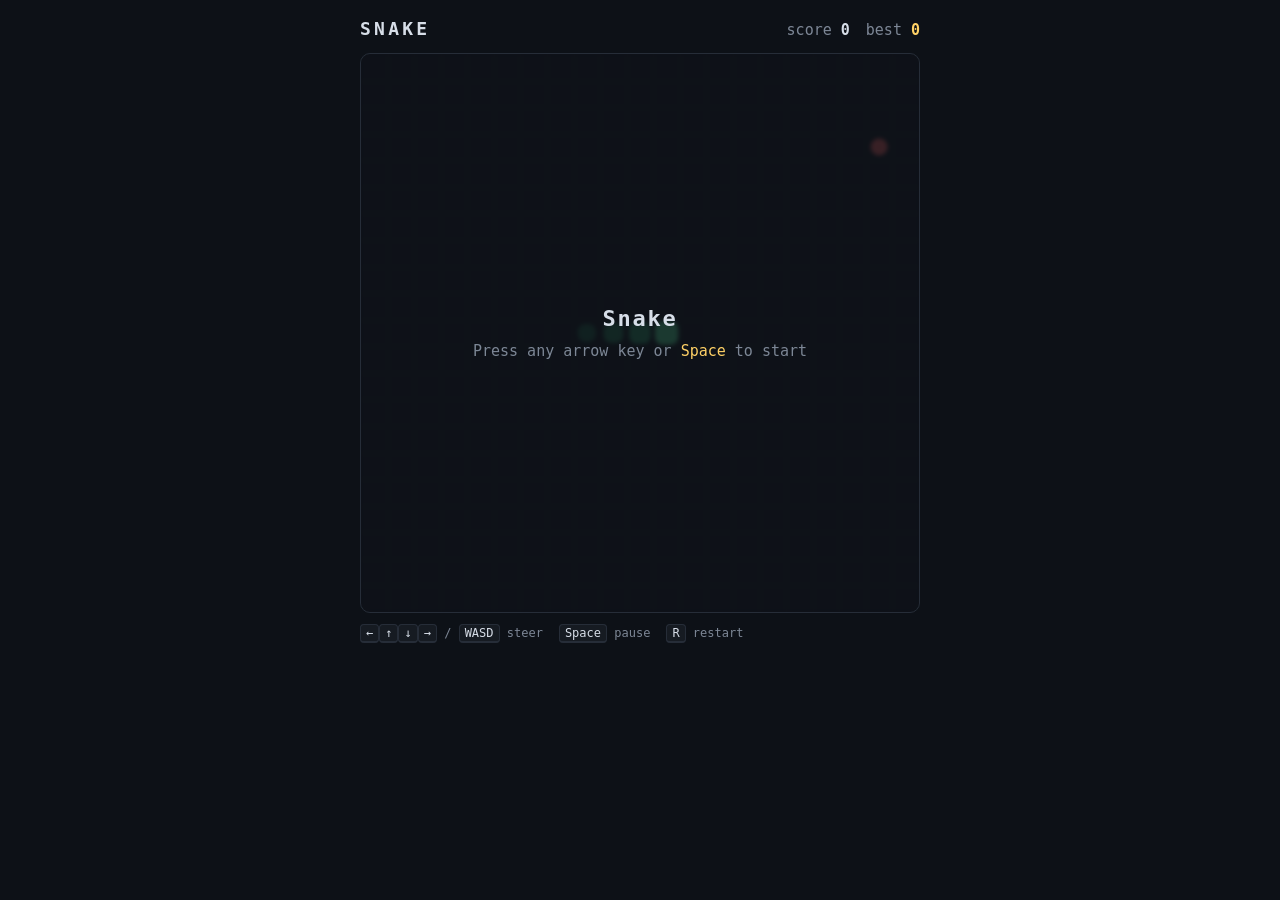
==== snake/index.html @ 496da5b4 "Add Quarto slides with animation and single-page LaTeX note" ====
<!DOCTYPE html>
<html lang="en">
<head>
<meta charset="utf-8">
<meta name="viewport" content="width=device-width, initial-scale=1, viewport-fit=cover">
<meta name="color-scheme" content="dark">
<title>Snake</title>
<link rel="icon" href="data:image/svg+xml,<svg xmlns='http://www.w3.org/2000/svg' viewBox='0 0 16 16'><text y='14' font-size='14'>🐍</text></svg>">
<style>
  :root {
    --bg: #0d1117;
    --panel: #161b22;
    --line: #262d38;
    --ink: #d7dee8;
    --muted: #7d8796;
    --snake: #3fd68c;
    --snake-dim: #1f7a51;
    --food: #ff6b6b;
    --accent: #ffd166;
  }

  * { box-sizing: border-box; }

  :root {
    /* Board edge: the smaller of a 560px cap, 90% of the narrow axis, or
       whatever is left after the header and footer (about 124px of chrome).
       Without the last term a landscape window sizes the board from its
       height and pushes the footer off-screen. */
    --size: min(560px, 90vmin, calc(100vh - 124px));
  }

  html, body {
    margin: 0;
    background: var(--bg);
    color: var(--ink);
    font: 500 15px/1.4 ui-monospace, SFMono-Regular, "SF Mono", Menlo, monospace;
    -webkit-tap-highlight-color: transparent;
  }

  body {
    display: flex;
    flex-direction: column;
    align-items: center;
    justify-content: center;
    gap: 12px;
    padding: 16px;
  }

  header {
    display: flex;
    align-items: baseline;
    gap: 16px;
    width: var(--size);
  }

  h1 {
    margin: 0;
    font-size: 18px;
    letter-spacing: 0.18em;
    text-transform: uppercase;
    font-weight: 600;
  }

  .stats {
    display: flex;
    gap: 16px;
    margin-left: auto;
    color: var(--muted);
    font-variant-numeric: tabular-nums;
  }

  .stats b { color: var(--ink); font-weight: 600; }
  .stats .best b { color: var(--accent); }

  .stage {
    position: relative;
    width: var(--size);
    aspect-ratio: 1;
    background: var(--panel);
    border: 1px solid var(--line);
    border-radius: 10px;
    overflow: hidden;
  }

  canvas { display: block; width: 100%; height: 100%; touch-action: none; }

  .overlay {
    position: absolute;
    inset: 0;
    display: none;
    flex-direction: column;
    align-items: center;
    justify-content: center;
    gap: 6px;
    text-align: center;
    background: rgba(13, 17, 23, 0.82);
    backdrop-filter: blur(2px);
    padding: 20px;
  }

  .overlay.show { display: flex; }
  .overlay h2 { margin: 0; font-size: 22px; letter-spacing: 0.08em; }
  .overlay p { margin: 0; color: var(--muted); }
  .overlay .key { color: var(--accent); }

  footer {
    width: var(--size);
    display: flex;
    flex-wrap: wrap;
    gap: 4px 16px;
    color: var(--muted);
    font-size: 12px;
  }

  kbd {
    font: inherit;
    background: var(--panel);
    border: 1px solid var(--line);
    border-bottom-width: 2px;
    border-radius: 4px;
    padding: 1px 5px;
    color: var(--ink);
  }
</style>
</head>
<body>

<header>
  <h1>Snake</h1>
  <div class="stats">
    <span>score <b id="score">0</b></span>
    <span class="best">best <b id="best">0</b></span>
  </div>
</header>

<div class="stage">
  <canvas id="board" width="500" height="500" aria-label="Snake board"></canvas>
  <div class="overlay show" id="overlay">
    <h2 id="overlayTitle">Snake</h2>
    <p id="overlayBody">Press any arrow key or <span class="key">Space</span> to start</p>
  </div>
</div>

<footer>
  <span><kbd>←</kbd><kbd>↑</kbd><kbd>↓</kbd><kbd>→</kbd> / <kbd>WASD</kbd> steer</span>
  <span><kbd>Space</kbd> pause</span>
  <span><kbd>R</kbd> restart</span>
</footer>

<script>
"use strict";

/* ------------------------------------------------------------------ *
 * Game constants
 * ------------------------------------------------------------------ */

const COLS = 21;
const ROWS = 21;
const TICK_MS = 110;          // milliseconds between snake moves
const START_LENGTH = 4;

/* Rotating-board variant. Every `spinEvery` pellets the world turns a
   quarter: the snake's body and the food are carried round, but the
   direction of travel is *not* — the board spins underneath you. A spin
   is therefore never an instant death (see pickHeading), but it leaves
   you travelling in a direction that no longer matches your own body. */
const SPIN_EVERY = 4;         // pellets per quarter turn
const SPIN_GRACE_MS = 320;    // simulation pause so the board can be re-read

const DIRS = {
  up:    { x: 0, y: -1 },
  down:  { x: 0, y: 1 },
  left:  { x: -1, y: 0 },
  right: { x: 1, y: 0 },
};

// Quarter-turn images of a heading. Clockwise: right -> down -> left -> up.
const CW = { up: "right", right: "down", down: "left", left: "up" };
const CCW = { up: "left", left: "down", down: "right", right: "up" };

const KEY_DIRS = {
  ArrowUp: "up", ArrowDown: "down", ArrowLeft: "left", ArrowRight: "right",
  KeyW: "up", KeyS: "down", KeyA: "left", KeyD: "right",
};

/* ------------------------------------------------------------------ *
 * Deterministic RNG so the self-test can replay a game exactly.
 * ------------------------------------------------------------------ */

function makeRng(seed) {
  let a = seed >>> 0;
  return function rng() {
    a = (a + 0x6d2b79f5) >>> 0;
    let t = a;
    t = Math.imul(t ^ (t >>> 15), t | 1);
    t ^= t + Math.imul(t ^ (t >>> 7), t | 61);
    return ((t ^ (t >>> 14)) >>> 0) / 4294967296;
  };
}

const key = (p) => p.x + "," + p.y;

/* ------------------------------------------------------------------ *
 * Game state
 * ------------------------------------------------------------------ */

function createGame(options = {}) {
  const cols = options.cols ?? COLS;
  const rows = options.rows ?? ROWS;
  const startY = Math.floor(rows / 2);
  const startX = Math.floor(cols / 2) - Math.floor(START_LENGTH / 2);

  const snake = options.snake
    ?? Array.from({ length: START_LENGTH }, (_, i) => ({ x: startX + START_LENGTH - 1 - i, y: startY }));

  const game = {
    cols,
    rows,
    snake,
    dir: options.dir ?? "right",
    queued: [],           // buffered turns, consumed one per tick
    food: options.food ?? null,
    score: 0,
    status: "ready",      // ready | running | paused | over
    rng: makeRng(options.seed ?? 1),
    elapsed: 0,
    spins: 0,             // quarter turns taken so far
    grace: 0,             // ms of re-reading time left after a spin
    events: [],           // one-shot notices drained by the UI each tick
  };

  if (!game.food) game.food = spawnFood(game);
  return game;
}

function freeCells(game) {
  const taken = new Set(game.snake.map(key));
  const cells = [];
  for (let y = 0; y < game.rows; y++) {
    for (let x = 0; x < game.cols; x++) {
      if (!taken.has(x + "," + y)) cells.push({ x, y });
    }
  }
  return cells;
}

function spawnFood(game) {
  const cells = freeCells(game);
  if (cells.length === 0) return null;   // board is full — nothing left to place
  return cells[Math.floor(game.rng() * cells.length)];
}

/* ------------------------------------------------------------------ *
 * Rotation

   Rotating a square board is a bijection on its cells: distinct cells
   stay distinct, and in-bounds cells stay in-bounds. So carrying the
   whole snake round can never overlap it with itself, push it off the
   board, or drop the food inside it. A spin therefore never kills you
   on the spot — the only way a spin gets you killed is that it leaves
   your direction of travel pointing somewhere your body is about to be.

   The direction deliberately does *not* rotate with the world. Turning
   the heading too would make the spin a pure relabeling: the game would
   be exactly equivalent to no rotation at all, just harder to look at.
 * ------------------------------------------------------------------ */

function rotateDelta(dx, dy, times) {
  let x = dx;
  let y = dy;
  for (let i = 0; i < ((times % 4) + 4) % 4; i++) {
    const nx = -y;          // clockwise on a y-down screen
    const ny = x;
    x = nx;
    y = ny;
  }
  return { x, y };
}

function rotatePoint(p, n, times) {
  const r = rotateDelta(p.x - (n - 1) / 2, p.y - (n - 1) / 2, times);
  return { x: Math.round(r.x + (n - 1) / 2), y: Math.round(r.y + (n - 1) / 2) };
}

// Direction of the next spin: +1 clockwise, -1 counter-clockwise, alternating.
function nextSpin(game) {
  return game.spins % 2 === 0 ? 1 : -1;
}

function spinBoard(game) {
  const times = nextSpin(game);
  const n = game.cols;
  game.snake = game.snake.map((p) => rotatePoint(p, n, times));
  if (game.food) game.food = rotatePoint(game.food, n, times);
  game.spins += times;
  game.grace = SPIN_GRACE_MS;
  game.events.push({ type: "spin", times });
  return times;
}

/* ------------------------------------------------------------------ *
 * Rules — one tick of the game
 * ------------------------------------------------------------------ */

function enqueueTurn(game, name) {
  if (!(name in DIRS)) return;
  const last = game.queued.length ? game.queued[game.queued.length - 1] : game.dir;
  if (name === last) return;                                     // no-ops
  if (DIRS[name].x === -DIRS[last].x && DIRS[name].y === -DIRS[last].y) return;  // no reversing
  if (game.queued.length < 3) game.queued.push(name);
}

function step(game) {
  if (game.status !== "running") return;

  // After a spin the simulation holds still for a beat so the board can be
  // re-read. Frozen here rather than in the UI so a replay is reproducible.
  if (game.grace > 0) {
    game.grace = Math.max(0, game.grace - TICK_MS);
    return;
  }

  if (game.queued.length) game.dir = game.queued.shift();
  const d = DIRS[game.dir];
  const head = game.snake[0];
  const next = { x: head.x + d.x, y: head.y + d.y };

  if (next.x < 0 || next.x >= game.cols || next.y < 0 || next.y >= game.rows) {
    game.status = "over";
    return;
  }

  const eating = game.food && next.x === game.food.x && next.y === game.food.y;

  // The tail cell vacates this tick unless we grow, so it is legal to move into.
  const body = eating ? game.snake : game.snake.slice(0, -1);
  if (body.some((seg) => seg.x === next.x && seg.y === next.y)) {
    game.status = "over";
    return;
  }

  game.snake.unshift(next);
  if (eating) {
    game.score += 1;
    game.food = spawnFood(game);
    if (!game.food) {
      game.status = "won";
    } else if (canRotate(game) && game.score % SPIN_EVERY === 0) {
      spinBoard(game);
    }
  } else {
    game.snake.pop();
  }
}

/* ------------------------------------------------------------------ *
 * Rendering
 * ------------------------------------------------------------------ */

const canvas = document.getElementById("board");
const ctx = canvas.getContext("2d");
const scoreEl = document.getElementById("score");
const bestEl = document.getElementById("best");
const overlay = document.getElementById("overlay");
const overlayTitle = document.getElementById("overlayTitle");
const overlayBody = document.getElementById("overlayBody");

let cell = 500 / COLS;

function resize() {
  const dpr = window.devicePixelRatio || 1;
  const size = canvas.clientWidth || 500;
  canvas.width = Math.round(size * dpr);
  canvas.height = Math.round(size * dpr);
  ctx.setTransform(dpr, 0, 0, dpr, 0, 0);
  cell = size / game.cols;
}

function draw() {
  const size = canvas.clientWidth || 500;
  ctx.clearRect(0, 0, size, size);

  // board grid
  ctx.strokeStyle = "rgba(255,255,255,0.035)";
  ctx.lineWidth = 1;
  ctx.beginPath();
  for (let i = 1; i < game.cols; i++) {
    ctx.moveTo(Math.round(i * cell) + 0.5, 0);
    ctx.lineTo(Math.round(i * cell) + 0.5, size);
  }
  for (let j = 1; j < game.rows; j++) {
    ctx.moveTo(0, Math.round(j * cell) + 0.5);
    ctx.lineTo(size, Math.round(j * cell) + 0.5);
  }
  ctx.stroke();

  // food
  if (game.food) {
    const fx = (game.food.x + 0.5) * cell;
    const fy = (game.food.y + 0.5) * cell;
    ctx.fillStyle = getComputedStyle(document.documentElement).getPropertyValue("--food").trim() || "#ff6b6b";
    ctx.beginPath();
    ctx.arc(fx, fy, cell * 0.32, 0, Math.PI * 2);
    ctx.fill();
  }

  // snake — tail first so the head sits on top
  for (let i = game.snake.length - 1; i >= 0; i--) {
    const seg = game.snake[i];
    const t = game.snake.length === 1 ? 1 : 1 - i / (game.snake.length - 1);
    const pad = cell * (0.06 + 0.10 * (1 - t));
    ctx.fillStyle = i === 0
      ? "#5ef3a5"
      : `rgba(63, 214, 140, ${(0.42 + 0.5 * t).toFixed(3)})`;
    roundRect(seg.x * cell + pad, seg.y * cell + pad, cell - pad * 2, cell - pad * 2, cell * 0.28);
  }
}

function roundRect(x, y, w, h, r) {
  const radius = Math.min(r, w / 2, h / 2);
  ctx.beginPath();
  if (ctx.roundRect) {
    ctx.roundRect(x, y, w, h, radius);
  } else {                                  // Safari < 16
    ctx.moveTo(x + radius, y);
    ctx.arcTo(x + w, y, x + w, y + h, radius);
    ctx.arcTo(x + w, y + h, x, y + h, radius);
    ctx.arcTo(x, y + h, x, y, radius);
    ctx.arcTo(x, y, x + w, y, radius);
  }
  ctx.fill();
}

/* ------------------------------------------------------------------ *
 * Screen state
 * ------------------------------------------------------------------ */

let best = 0;
try { best = Number(localStorage.getItem("snake.best")) || 0; } catch { /* private mode */ }

function saveBest() {
  if (game.score <= best) return;
  best = game.score;
  try { localStorage.setItem("snake.best", String(best)); } catch { /* private mode */ }
}

function showOverlay(title, body) {
  overlayTitle.textContent = title;
  overlayBody.innerHTML = body;
  overlay.classList.add("show");
}

function hideOverlay() {
  overlay.classList.remove("show");
}

function syncHud() {
  scoreEl.textContent = String(game.score);
  bestEl.textContent = String(best);
}

function reset() {
  game = createGame({ seed: (Date.now() ^ Math.floor(Math.random() * 1e9)) >>> 0 });
  syncHud();
  showOverlay("Snake", "Press any arrow key or <span class=\"key\">Space</span> to start");
  draw();
}

/* ------------------------------------------------------------------ *
 * Input
 * ------------------------------------------------------------------ */

function startOrResume() {
  if (game.status === "over" || game.status === "won") { reset(); return; }
  game.status = "running";
  hideOverlay();
}

function handleTurn(name) {
  if (game.status === "ready") startOrResume();
  if (game.status !== "running") return;
  enqueueTurn(game, name);
}

function togglePause() {
  if (game.status === "running") {
    game.status = "paused";
    showOverlay("Paused", "Press <span class=\"key\">Space</span> to resume");
  } else if (game.status === "paused") {
    startOrResume();
  } else if (game.status === "ready") {
    startOrResume();
  }
}

document.addEventListener("keydown", (event) => {
  if (event.repeat) return;
  const dir = KEY_DIRS[event.code];
  if (dir) {
    event.preventDefault();
    handleTurn(dir);
    return;
  }
  if (event.code === "Space") { event.preventDefault(); togglePause(); return; }
  if (event.code === "KeyR") { event.preventDefault(); reset(); }
});

// Swipe input for touch devices.
let touchStart = null;
canvas.addEventListener("touchstart", (event) => {
  touchStart = { x: event.touches[0].clientX, y: event.touches[0].clientY };
}, { passive: true });

canvas.addEventListener("touchend", (event) => {
  if (!touchStart) return;
  const dx = event.changedTouches[0].clientX - touchStart.x;
  const dy = event.changedTouches[0].clientY - touchStart.y;
  touchStart = null;
  if (Math.abs(dx) < 24 && Math.abs(dy) < 24) { togglePause(); return; }
  handleTurn(Math.abs(dx) > Math.abs(dy) ? (dx > 0 ? "right" : "left") : (dy > 0 ? "down" : "up"));
});

function announceEnd() {
  saveBest();
  syncHud();
  const reason = game.status === "won" ? "Board full — you win." : `Score ${game.score}.`;
  showOverlay(game.status === "won" ? "You win" : "Game over",
    `${reason} Press <span class=\"key\">R</span> or <span class=\"key\">Space</span> to play again`);
}

/* ------------------------------------------------------------------ *
 * Main loop
 * ------------------------------------------------------------------ */

let game = createGame({ seed: (Date.now() ^ Math.floor(Math.random() * 1e9)) >>> 0 });
let last = performance.now();
let acc = 0;
let frames = 0;
let lastStatus = "ready";   // for edge-triggering the end screen

function frame(now) {
  frames++;
  const dt = Math.min(now - last, 250);   // clamp after tab-switch stalls
  last = now;

  if (game.status === "running") {
    acc += dt;
    while (acc >= TICK_MS && game.status === "running") {
      acc -= TICK_MS;
      step(game);
      game.elapsed += 1;
    }
    syncHud();
    draw();
  } else {
    acc = 0;
  }

  // Compared against the previous frame's status rather than checked inside
  // the running branch: the game can end between frames, and the end screen
  // would never appear for that route.
  if (game.status !== lastStatus && (game.status === "over" || game.status === "won")) {
    announceEnd();
  }
  lastStatus = game.status;

  requestAnimationFrame(frame);
}

window.addEventListener("resize", () => { resize(); draw(); });

resize();
syncHud();
draw();
requestAnimationFrame(frame);

/* ------------------------------------------------------------------ *
 * Self-test — the logic above is plain data in / data out, so it can be
 * driven headlessly with `?selftest=1`. See RUNS.md for how it is run.
 * ------------------------------------------------------------------ */

function selftest() {
  const results = [];
  const check = (name, fn) => {
    try {
      const detail = fn();
      results.push({ name, ok: true, detail: detail || "" });
    } catch (err) {
      results.push({ name, ok: false, detail: String((err && err.message) || err) });
    }
  };
  const eq = (a, b, what) => {
    if (a !== b) throw new Error(`${what}: expected ${JSON.stringify(b)}, got ${JSON.stringify(a)}`);
  };

  check("starts 4 long, heading right, food placed", () => {
    const g = createGame({ seed: 7 });
    eq(g.snake.length, 4, "length");
    eq(g.dir, "right", "dir");
    if (!g.food) throw new Error("no food");
    return `head=${key(g.snake[0])} food=${key(g.food)}`;
  });

  check("moves forward, length unchanged", () => {
    const g = createGame({ seed: 7, food: { x: 0, y: 0 } });
    const head = { ...g.snake[0] };
    g.status = "running";
    step(g);
    eq(g.snake[0].x, head.x + 1, "x");
    eq(g.snake[0].y, head.y, "y");
    eq(g.snake.length, 4, "length");
    eq(g.score, 0, "score");
  });

  check("eating food grows by 1 and scores", () => {
    const g = createGame({ seed: 7, food: { x: 12, y: 10 } });
    g.status = "running";
    step(g);
    eq(g.score, 1, "score");
    eq(g.snake.length, 5, "length");
    if (!g.food) throw new Error("food not respawned");
    if (g.snake.some((s) => key(s) === key(g.food))) throw new Error("food spawned on the snake");
    return `food=${key(g.food)}`;
  });

  check("turns, and ignores a direct reversal", () => {
    const g = createGame({ seed: 7, food: { x: 0, y: 0 } });
    g.status = "running";
    enqueueTurn(g, "left");     // straight reversal — must be dropped
    step(g);
    eq(g.dir, "right", "dir after reversal attempt");
    enqueueTurn(g, "up");
    step(g);
    eq(g.dir, "up", "dir after legal turn");
    eq(g.snake[0].y, g.snake[1].y - 1, "head moved up");
  });

  check("two quick turns in one tick do not fold the snake", () => {
    const g = createGame({ seed: 7, food: { x: 0, y: 0 } });
    g.status = "running";
    enqueueTurn(g, "up");
    enqueueTurn(g, "left");     // reversal of the queued turn
    step(g);
    eq(g.dir, "up", "dir");
    eq(g.status, "running", "status");
  });

  check("hits the wall", () => {
    const g = createGame({
      seed: 7,
      food: { x: 0, y: 5 },
      snake: [{ x: 20, y: 10 }, { x: 19, y: 10 }, { x: 18, y: 10 }],
    });
    g.status = "running";
    step(g);
    eq(g.status, "over", "status");
  });

  check("bites itself", () => {
    const spiral = [{ x: 5, y: 5 }, { x: 4, y: 5 }, { x: 4, y: 4 }, { x: 5, y: 4 }, { x: 6, y: 4 }];
    const g = createGame({ seed: 7, food: { x: 0, y: 0 }, snake: spiral, dir: "up" });
    g.status = "running";
    step(g);
    eq(g.status, "over", "status");
  });

  check("may move into the vacating tail", () => {
    const loop = [{ x: 5, y: 5 }, { x: 4, y: 5 }, { x: 4, y: 6 }, { x: 5, y: 6 }];
    const g = createGame({ seed: 7, food: { x: 0, y: 0 }, snake: loop, dir: "down" });
    g.status = "running";
    step(g);
    eq(g.status, "running", "status");
    eq(g.snake[0].y, 6, "head y");
  });

  // FNV-1a over the move trace, so a replay comparison is one cheap string.
  const hashTrace = (text) => {
    let h = 0x811c9dc5;
    for (let i = 0; i < text.length; i++) {
      h ^= text.charCodeAt(i);
      h = Math.imul(h, 0x01000193) >>> 0;
    }
    return h.toString(16).padStart(8, "0");
  };

  /* Steering for the invariant games: chase the food, but prefer a move
     that keeps a wall-free lane in front of the head. Pure greed dies far
     too reliably once the board spins to be a useful test of anything. */
  const drive = (g) => {
    const head = g.snake[0];
    const body = g.snake.slice(0, -1);
    const inBoard = (x, y) => x >= 0 && x < g.cols && y >= 0 && y < g.rows;
    const legal = ["up", "down", "left", "right"].filter((name) => {
      const d = DIRS[name];
      if (d.x === -DIRS[g.dir].x && d.y === -DIRS[g.dir].y) return false;
      const nx = head.x + d.x;
      const ny = head.y + d.y;
      if (!inBoard(nx, ny)) return false;
      return !body.some((s) => s.x === nx && s.y === ny);
    });
    if (!legal.length) return;

    const fx = g.food ? g.food.x : head.x;
    const fy = g.food ? g.food.y : head.y;
    // Room behind the candidate cell: a corner with no exit is where the
    // spin will eventually kill us, so weight it down.
    const openness = (name) => {
      const d = DIRS[name];
      const nx = head.x + d.x;
      const ny = head.y + d.y;
      return ["up", "down", "left", "right"].filter((n2) => {
        const e = DIRS[n2];
        return inBoard(nx + e.x, ny + e.y) && !body.some((s) => s.x === nx + e.x && s.y === ny + e.y);
      }).length;
    };
    const cost = (name) => {
      const d = DIRS[name];
      const dist = Math.abs(head.x + d.x - fx) + Math.abs(head.y + d.y - fy);
      return dist - openness(name) * 1.5;
    };
    legal.sort((a, b) => cost(a) - cost(b));
    enqueueTurn(g, legal[0]);
  };

  // Drives a whole game, so the invariant checks below cover a long,
  // food-eating run rather than 10 idle ticks.
  const playBot = (seed, limit = 4000) => {
    const g = createGame({ seed });
    g.status = "running";
    const trace = [];
    let duplicates = 0;
    let foodOnSnake = 0;
    let offBoard = 0;
    let spinDeaths = 0;

    for (let i = 0; i < limit && g.status === "running"; i++) {
      const before = { spins: g.spins, head: key(g.snake[0]), len: g.snake.length };
      drive(g);
      step(g);

      const cells = g.snake.map(key);
      if (new Set(cells).size !== cells.length) duplicates++;
      if (g.snake.some((s) => s.x < 0 || s.x >= g.cols || s.y < 0 || s.y >= g.rows)) offBoard++;
      if (g.food && cells.includes(key(g.food))) foodOnSnake++;
      // A spin that ends the game with the body still intact, on a board
      // with room to spare, would be the rotation killing the player.
      if (g.status === "over" && g.spins !== before.spins
          && g.snake.length < g.cols * g.rows / 2 && cells.length === g.snake.length) {
        spinDeaths++;
      }
      trace.push(`${g.dir}:${key(g.snake[0])}:${g.score}:${g.spins}`);
    }

    return {
      g,
      bad: { duplicates, foodOnSnake, offBoard },
      hash: `${g.score}|${g.status}|${g.snake.length}|${trace.length}|${hashTrace(trace.join(" "))}`,
    };
  };

  check("bot game: no duplicates, no off-board, food never inside the snake", () => {
    const { g, bad } = playBot(42);
    eq(bad.duplicates, 0, "duplicate cells");
    eq(bad.offBoard, 0, "off-board cells");
    eq(bad.foodOnSnake, 0, "food inside the snake");
    if (g.score < 5) throw new Error(`bot only scored ${g.score}, test too shallow`);
    return `score ${g.score}, length ${g.snake.length}, ${g.status}`;
  });

  check("same seed + same bot = identical game", () => {
    const a = playBot(42).hash;
    const b = playBot(42).hash;
    const c = playBot(43).hash;
    eq(a, b, "replay of seed 42");
    if (a === c) throw new Error("different seeds produced identical games");
    return a.slice(0, 40) + "…";
  });

  check("spin carries the world but not the heading", () => {
    const n = 21;
    const g = createGame({ seed: 5, food: { x: 20, y: 10 },
      snake: [{ x: 10, y: 10 }, { x: 9, y: 10 }, { x: 8, y: 10 }], dir: "right" });
    const before = g.snake.map(key).join(" ");
    spinBoard(g);
    eq(g.dir, "right", "heading unchanged by the spin");
    eq(g.spins, 1, "spins");
    eq(key(g.food), key(rotatePoint({ x: 20, y: 0 }, n, 1)), "food carried round");
    if (g.snake.map(key).join(" ") === before) throw new Error("snake did not move");
    if (g.grace !== SPIN_GRACE_MS) throw new Error(`grace ${g.grace}, expected ${SPIN_GRACE_MS}`);
    return `head ${before.split(" ")[0]} -> ${key(g.snake[0])}`;
  });

  check("rotatePoint is the bijection the no-death guarantee rests on", () => {
    const n = 21;
    const cells = [];
    for (let y = 0; y < n; y++) for (let x = 0; x < n; x++) cells.push({ x, y });
    for (const times of [1, -1, 2, 3]) {
      const out = cells.map((p) => key(rotatePoint(p, n, times)));
      const uniq = new Set(out);
      if (uniq.size !== n * n) throw new Error(`times=${times}: ${uniq.size} distinct of ${n * n}`);
      const offBoard = out.filter((c) => {
        const [x, y] = c.split(",").map(Number);
        return x < 0 || x >= n || y < 0 || y >= n;
      });
      if (offBoard.length) throw new Error(`times=${times}: ${offBoard.length} cells left the board`);
    }
    // Four quarter turns must land you back where you started.
    const round = cells.every((p) => key(rotatePoint(rotatePoint(rotatePoint(
      rotatePoint(p, n, 1), n, 1), n, 1), n, 1)) === key(p));
    if (!round) throw new Error("four quarter turns did not return to identity");
    return `${n * n} cells, 4 rotations, all bijective`;
  });

  check("a spin never kills you on the spot", () => {
    // A tightly coiled snake: the worst case for a rotation.
    const snake = [];
    for (let y = 0; y < 6; y++) {
      for (let i = 0; i < 6; i++) {
        snake.push({ x: y % 2 === 0 ? i : 5 - i, y });
      }
    }
    const g = createGame({ seed: 9, snake, dir: "right", food: { x: 20, y: 20 } });
    for (let i = 0; i < 8; i++) {
      spinBoard(g);
      const cells = g.snake.map(key);
      if (new Set(cells).size !== cells.length) throw new Error(`spin ${i}: body overlapped itself`);
      if (cells.some((c) => {
        const [x, y] = c.split(",").map(Number);
        return x < 0 || x >= g.cols || y < 0 || y >= g.rows;
      })) throw new Error(`spin ${i}: off the board`);
      if (g.food && cells.includes(key(g.food))) throw new Error(`spin ${i}: food inside the body`);
    }
    return "coiled snake survived 8 spins, body intact";
  });

  check("spin alternates direction", () => {
    const g = createGame({ seed: 2, snake: [{ x: 10, y: 10 }, { x: 9, y: 10 }, { x: 8, y: 10 }] });
    const seen = [];
    for (let i = 0; i < 4; i++) seen.push(spinBoard(g));
    eq(seen.join(","), "1,-1,1,-1", "spin directions");
    eq(g.spins, 0, "net rotation after four quarter turns");
    return seen.join(" ");
  });

  check("spins every SPIN_EVERY pellets and pauses first", () => {
    const g = createGame({ seed: 11 });
    const scoresAtSpin = [];
    g.status = "running";
    let frozen = 0;
    for (let i = 0; i < 600 && g.status === "running"; i++) {
      const beforeSpins = g.spins;
      const head = key(g.snake[0]);
      drive(g);
      step(g);
      if (g.spins !== beforeSpins) scoresAtSpin.push(g.score);
      else if (g.grace > 0 && key(g.snake[0]) === head) frozen++;
    }
    if (!scoresAtSpin.length) throw new Error("no spins happened in 600 ticks");
    const wrong = scoresAtSpin.filter((s) => s % SPIN_EVERY !== 0);
    if (wrong.length) throw new Error(`spun at scores ${wrong.join(",")}, not multiples of ${SPIN_EVERY}`);
    if (frozen === 0) throw new Error("grace pause never froze the snake");
    return `spun at scores ${scoresAtSpin.join(",")}; ${frozen} frozen ticks`;
  });

  check("fills the board and reports a win, not a crash", () => {
    // 3x2 board, snake already occupies 5 of the 6 cells; the food is the last.
    const snake = [{ x: 2, y: 0 }, { x: 1, y: 0 }, { x: 0, y: 0 }, { x: 0, y: 1 }, { x: 1, y: 1 }];
    const g = createGame({ seed: 3, cols: 3, rows: 2, snake, dir: "down", food: { x: 2, y: 1 } });
    g.status = "running";
    step(g);
    eq(g.status, "won", "status");
    eq(g.snake.length, 6, "length");
    eq(g.food, null, "food");
  });

  return results;
}

// `peek()` rather than the value itself: `game` is rebound on every restart.
window.__SNAKE__ = {
  peek: () => game,
  createGame, step, enqueueTurn, spawnFood, selftest, key, DIRS,
  get frames() { return frames; },
};

if (new URLSearchParams(location.search).get("selftest") === "1") {
  const results = selftest();
  const failed = results.filter((r) => !r.ok);
  window.__SELFTEST__ = { results, passed: results.length - failed.length, total: results.length };
  const pre = document.createElement("pre");
  pre.id = "selftest";
  pre.style.cssText = "position:fixed;left:0;right:0;bottom:0;margin:0;padding:8px;" +
    "background:#0a0e14;font:12px/1.5 ui-monospace,monospace;max-height:45vh;overflow:auto";
  pre.textContent = results.map((r) => `${r.ok ? "ok  " : "FAIL"} ${r.name}${r.detail ? "  — " + r.detail : ""}`).join("\n");
  document.body.appendChild(pre);
}

/* ------------------------------------------------------------------ *
 * Smoke test — `?smoke=1` drives the real rAF loop with real keyboard
 * events, exercising the parts the pure tests above cannot reach:
 * input handling, the timer, the HUD, and the canvas draw path.
 * ------------------------------------------------------------------ */

if (new URLSearchParams(location.search).get("smoke") === "1") {
  const press = (code) => document.dispatchEvent(new KeyboardEvent("keydown", { code, bubbles: true }));
  const log = [];
  const note = (line) => log.push(line);

  const before = { head: key(game.snake[0]), status: game.status };
  press("ArrowUp");                                  // should start the game
  const started = game.status === "running";
  note(`${started ? "ok  " : "FAIL"} keydown starts the game  — status=${game.status}`);

  setTimeout(() => {
    const moved = key(game.snake[0]) !== before.head;
    const inBounds = game.snake.every((s) => s.x >= 0 && s.x < game.cols && s.y >= 0 && s.y < game.rows);
    note(`${moved ? "ok  " : "FAIL"} the loop moved the snake  — ${before.head} -> ${key(game.snake[0])}`);
    note(`${inBounds ? "ok  " : "FAIL"} stayed on the board`);
    note(`${/^[0-9]+$/.test(scoreEl.textContent) ? "ok  " : "FAIL"} HUD score is a number  — "${scoreEl.textContent}"`);

    press("Space");
    note(`${game.status === "paused" ? "ok  " : "FAIL"} space pauses  — status=${game.status}`);
    note(`${overlay.classList.contains("show") ? "ok  " : "FAIL"} overlay visible while paused`);

    // Canvas must have real pixels painted, i.e. draw() actually ran.
    const px = ctx.getImageData(0, 0, canvas.width, canvas.height).data;
    let lit = 0;
    for (let i = 3; i < px.length; i += 4 * 97) if (px[i] > 0) lit++;
    note(`${lit > 200 ? "ok  " : "FAIL"} canvas was painted  — ${lit} sampled opaque pixels of ${Math.floor(px.length / (4 * 97))}`);

    press("Space");
    press("KeyR");
    note(`${game.status === "ready" && game.score === 0 ? "ok  " : "FAIL"} R restarts  — status=${game.status} score=${game.score}`);

    const failed = log.filter((l) => l.startsWith("FAIL")).length;
    window.__SMOKE__ = { log, passed: log.length - failed, total: log.length };
    const pre = document.createElement("pre");
    pre.id = "smoke";
    pre.style.cssText = "position:fixed;left:0;right:0;bottom:0;margin:0;padding:8px;background:#0a0e14;font:12px/1.5 ui-monospace,monospace";
    pre.textContent = log.join("\n");
    document.body.appendChild(pre);
  }, 700);
}

</script>
</body>
</html>
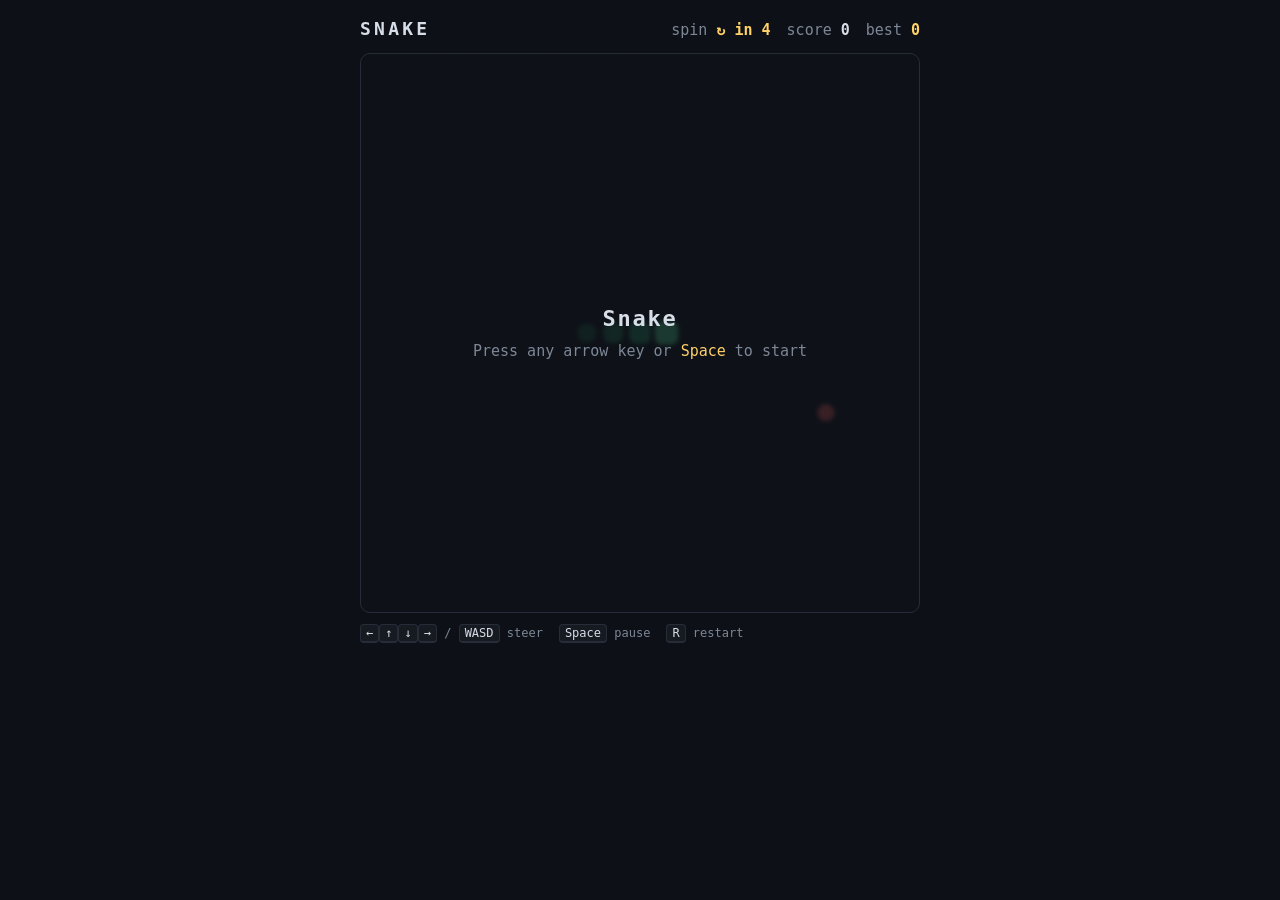
==== commit 3a083626: "Organize repository into subdirectories and clean up documentation" ====
--- a/snake/index.html
+++ b/snake/index.html
@@ -71,6 +71,13 @@
 
   .stats b { color: var(--ink); font-weight: 600; }
   .stats .best b { color: var(--accent); }
+  /* The spin countdown is the thing you are watching, so it is the loudest. */
+  .stats .spin b { color: var(--accent); font-size: 15px; }
+  .stats .spin.imminent b { color: var(--food); }
+
+  @media (prefers-reduced-motion: reduce) {
+    .stats .spin.imminent b { text-decoration: underline; }
+  }
 
   .stage {
     position: relative;
@@ -83,6 +90,40 @@
   }
 
   canvas { display: block; width: 100%; height: 100%; touch-action: none; }
+
+  /* Flashes the frame in the direction the board is about to turn. */
+  .stage::after {
+    content: "";
+    position: absolute;
+    inset: 0;
+    border-radius: inherit;
+    pointer-events: none;
+    opacity: 0;
+  }
+
+  .stage.spin-cw::after, .stage.spin-ccw::after {
+    animation: edge 420ms ease-out;
+  }
+  .stage.spin-cw::after { box-shadow: inset 0 0 0 3px var(--accent), inset -34px -34px 60px -34px var(--accent); }
+  .stage.spin-ccw::after { box-shadow: inset 0 0 0 3px #7aa2ff, inset 34px -34px 60px -34px #7aa2ff; }
+
+  @keyframes edge {
+    0% { opacity: 0.95; }
+    100% { opacity: 0; }
+  }
+
+  .stats .spin b.pop { display: inline-block; animation: pop 420ms ease-out; }
+
+  @keyframes pop {
+    0% { transform: scale(1); }
+    35% { transform: scale(1.35); }
+    100% { transform: scale(1); }
+  }
+
+  @media (prefers-reduced-motion: reduce) {
+    .stage.spin-cw::after, .stage.spin-ccw::after { animation: none; opacity: 0; }
+    .stats .spin b.pop { animation: none; }
+  }
 
   .overlay {
     position: absolute;
@@ -128,6 +169,9 @@
 <header>
   <h1>Snake</h1>
   <div class="stats">
+    <span class="spin" title="Pellets until the board turns, and which way">
+      spin <b id="spin">↻ in 4</b>
+    </span>
     <span>score <b id="score">0</b></span>
     <span class="best">best <b id="best">0</b></span>
   </div>
@@ -345,7 +389,7 @@
     game.food = spawnFood(game);
     if (!game.food) {
       game.status = "won";
-    } else if (canRotate(game) && game.score % SPIN_EVERY === 0) {
+    } else if (game.cols === game.rows && game.score % SPIN_EVERY === 0) {
       spinBoard(game);
     }
   } else {
@@ -359,26 +403,64 @@
 
 const canvas = document.getElementById("board");
 const ctx = canvas.getContext("2d");
+const stage = document.querySelector(".stage");
 const scoreEl = document.getElementById("score");
+const spinEl = document.getElementById("spin");
 const bestEl = document.getElementById("best");
 const overlay = document.getElementById("overlay");
 const overlayTitle = document.getElementById("overlayTitle");
 const overlayBody = document.getElementById("overlayBody");
 
+// Players who ask for reduced motion get the board snapping to its new
+// orientation instead of turning through it. Same rules, no animation.
+const reduceMotion = window.matchMedia?.("(prefers-reduced-motion: reduce)").matches;
+
+// Read once: draw() runs every frame, and this was a per-frame getComputedStyle.
+const FOOD_COLOR = "#ff6b6b";
+
 let cell = 500 / COLS;
+
+/* The board is drawn rotated by `viewAngle`, eased towards the rules'
+   accumulated spin. A square rotated by anything other than a multiple of
+   90° stops covering its own bounding box, so the content is scaled by
+   |cos|+|sin| — the smallest factor that still covers every pixel at any
+   angle. It reads as a slight push-in while the board turns. */
+let viewAngle = 0;
+
+function advanceView(dt) {
+  const target = game.spins * (Math.PI / 2);
+  if (reduceMotion) {
+    viewAngle = target;
+    return;
+  }
+  const settle = 90;                     // ms time constant
+  const k = 1 - Math.exp(-dt / settle);
+  viewAngle += (target - viewAngle) * k;
+  if (Math.abs(target - viewAngle) < 1e-4) viewAngle = target;
+}
 
 function resize() {
   const dpr = window.devicePixelRatio || 1;
   const size = canvas.clientWidth || 500;
   canvas.width = Math.round(size * dpr);
   canvas.height = Math.round(size * dpr);
-  ctx.setTransform(dpr, 0, 0, dpr, 0, 0);
   cell = size / game.cols;
 }
 
 function draw() {
   const size = canvas.clientWidth || 500;
+  ctx.setTransform(window.devicePixelRatio || 1, 0, 0, window.devicePixelRatio || 1, 0, 0);
   ctx.clearRect(0, 0, size, size);
+
+  ctx.save();
+  if (viewAngle !== 0) {
+    const c = size / 2;
+    const zoom = Math.abs(Math.cos(viewAngle)) + Math.abs(Math.sin(viewAngle));
+    ctx.translate(c, c);
+    ctx.rotate(viewAngle);
+    ctx.scale(zoom, zoom);
+    ctx.translate(-c, -c);
+  }
 
   // board grid
   ctx.strokeStyle = "rgba(255,255,255,0.035)";
@@ -398,7 +480,7 @@
   if (game.food) {
     const fx = (game.food.x + 0.5) * cell;
     const fy = (game.food.y + 0.5) * cell;
-    ctx.fillStyle = getComputedStyle(document.documentElement).getPropertyValue("--food").trim() || "#ff6b6b";
+    ctx.fillStyle = FOOD_COLOR;
     ctx.beginPath();
     ctx.arc(fx, fy, cell * 0.32, 0, Math.PI * 2);
     ctx.fill();
@@ -414,6 +496,8 @@
       : `rgba(63, 214, 140, ${(0.42 + 0.5 * t).toFixed(3)})`;
     roundRect(seg.x * cell + pad, seg.y * cell + pad, cell - pad * 2, cell - pad * 2, cell * 0.28);
   }
+
+  ctx.restore();
 }
 
 function roundRect(x, y, w, h, r) {
@@ -457,12 +541,34 @@
 function syncHud() {
   scoreEl.textContent = String(game.score);
   bestEl.textContent = String(best);
+  const until = SPIN_EVERY - (game.score % SPIN_EVERY);
+  const arrow = nextSpin(game) > 0 ? "↻" : "↺";
+  spinEl.textContent = `${arrow} in ${until}`;
+  spinEl.parentElement.classList.toggle("imminent", until === 1);
+}
+
+/* A spin is worth reacting to, so it gets a flash. The board itself is the
+   main signal; this only says which way it is about to go. */
+function drainEvents() {
+  for (const event of game.events) {
+    if (event.type !== "spin") continue;
+    stage.classList.remove("spin-cw", "spin-ccw");
+    void stage.offsetWidth;                       // restart the animation
+    stage.classList.add(event.times > 0 ? "spin-cw" : "spin-ccw");
+    spinEl.classList.remove("pop");
+    void spinEl.offsetWidth;
+    spinEl.classList.add("pop");
+  }
+  game.events.length = 0;
 }
 
 function reset() {
   game = createGame({ seed: (Date.now() ^ Math.floor(Math.random() * 1e9)) >>> 0 });
+  viewAngle = 0;
   syncHud();
-  showOverlay("Snake", "Press any arrow key or <span class=\"key\">Space</span> to start");
+  showOverlay("Spinning Snake",
+    `Every <span class="key">${SPIN_EVERY}</span> pellets the board turns a quarter and your heading does not. `
+    + "Press any arrow key or <span class=\"key\">Space</span> to start");
   draw();
 }
 
@@ -551,10 +657,13 @@
       game.elapsed += 1;
     }
     syncHud();
-    draw();
   } else {
     acc = 0;
   }
+
+  drainEvents();
+  advanceView(dt);
+  draw();          // every frame: the view may still be easing after a spin
 
   // Compared against the previous frame's status rather than checked inside
   // the running branch: the game can end between frames, and the end screen
@@ -784,7 +893,7 @@
     spinBoard(g);
     eq(g.dir, "right", "heading unchanged by the spin");
     eq(g.spins, 1, "spins");
-    eq(key(g.food), key(rotatePoint({ x: 20, y: 0 }, n, 1)), "food carried round");
+    eq(key(g.food), key(rotatePoint({ x: 20, y: 10 }, n, 1)), "food carried round");
     if (g.snake.map(key).join(" ") === before) throw new Error("snake did not move");
     if (g.grace !== SPIN_GRACE_MS) throw new Error(`grace ${g.grace}, expected ${SPIN_GRACE_MS}`);
     return `head ${before.split(" ")[0]} -> ${key(g.snake[0])}`;
@@ -880,6 +989,8 @@
 window.__SNAKE__ = {
   peek: () => game,
   createGame, step, enqueueTurn, spawnFood, selftest, key, DIRS,
+  spinBoard, rotatePoint, nextSpin, view: () => viewAngle,
+  SPIN_EVERY, SPIN_GRACE_MS, TICK_MS,
   get frames() { return frames; },
 };
 
